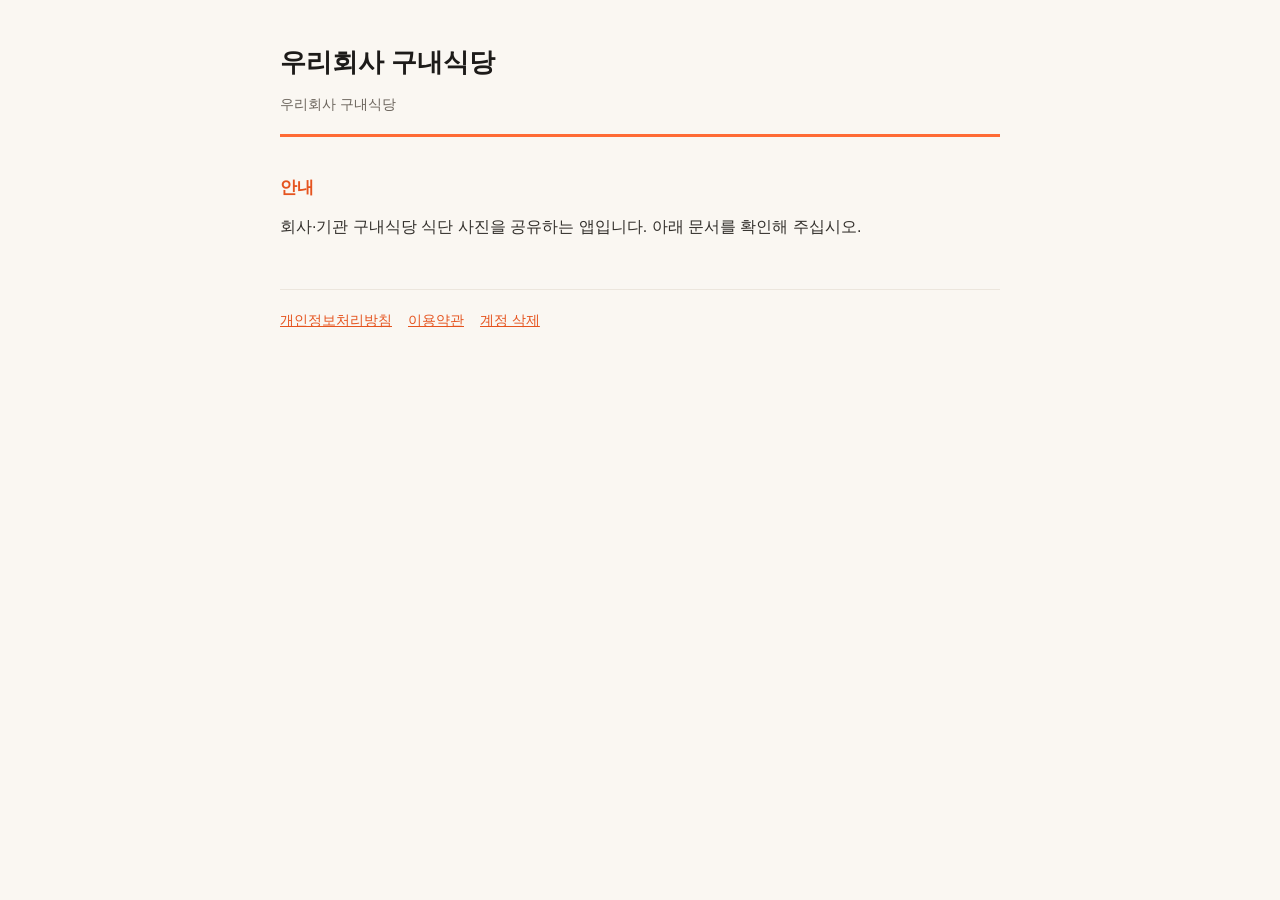
==== index.html @ dd4e0d21 "Publish privacy policy, terms, and account deletion guide Co-Authored-By: Claude Opus 5.5 <noreply@a" ====
<!DOCTYPE html>
<html lang="ko">
<head>
<meta charset="utf-8">
<meta name="viewport" content="width=device-width, initial-scale=1">
<title>우리회사 구내식당 | 우리회사 구내식당</title>
<style>
  :root { color-scheme: light; }
  body { margin: 0 auto; padding: 40px 20px 80px; max-width: 720px;
    font-family: -apple-system, BlinkMacSystemFont, "Apple SD Gothic Neo", "Malgun Gothic", sans-serif;
    line-height: 1.75; color: #1D1B19; background: #FAF7F2; word-break: keep-all; }
  header { border-bottom: 3px solid #FF6B35; padding-bottom: 18px; margin-bottom: 8px; }
  h1 { font-size: 26px; margin: 0 0 6px; }
  .app { font-size: 14px; color: #6B645C; margin: 0; }
  .intro { margin-top: 20px; }
  h2 { font-size: 17px; margin: 36px 0 10px; color: #E5541F; }
  p { margin: 0; white-space: pre-wrap; color: #33302C; }
  nav { margin-top: 48px; padding-top: 18px; border-top: 1px solid #ECE6DD; font-size: 14px; }
  nav a { margin-right: 16px; }
  a { color: #E5541F; overflow-wrap: anywhere; }
</style>
</head>
<body>
<header>
  <h1>우리회사 구내식당</h1>
  <p class="app">우리회사 구내식당</p>
</header>

<h2>안내</h2>
<p>회사·기관 구내식당 식단 사진을 공유하는 앱입니다. 아래 문서를 확인해 주십시오.</p>
<nav><a href="privacy.html">개인정보처리방침</a><a href="terms.html">이용약관</a><a href="account-deletion.html">계정 삭제</a></nav>
</body>
</html>
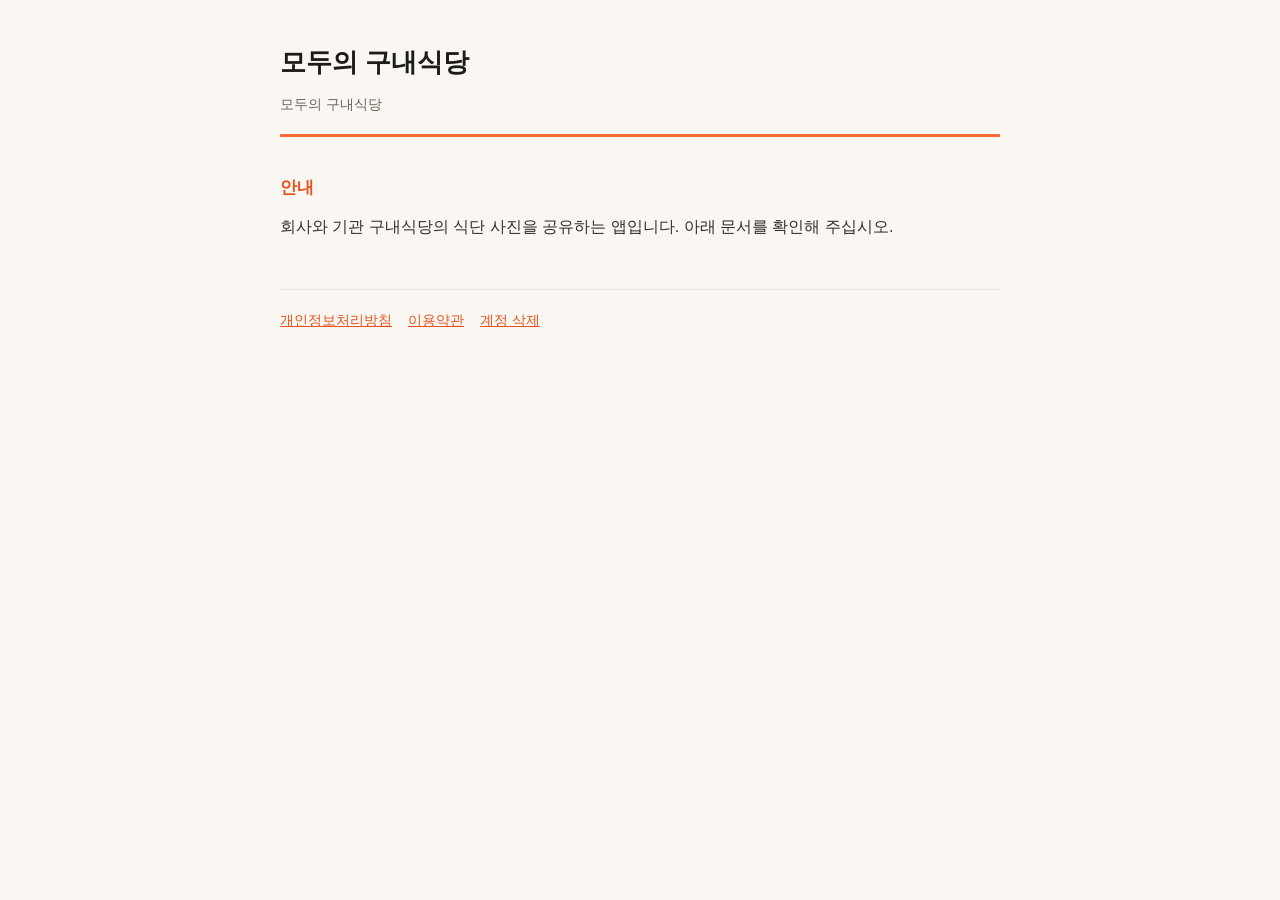
==== commit e475c9e8: "Rename to 모두의 구내식당 and update privacy, terms, and deletion guidance Adds overseas transfer details, " ====
--- a/index.html
+++ b/index.html
@@ -3,7 +3,7 @@
 <head>
 <meta charset="utf-8">
 <meta name="viewport" content="width=device-width, initial-scale=1">
-<title>우리회사 구내식당 | 우리회사 구내식당</title>
+<title>모두의 구내식당</title>
 <style>
   :root { color-scheme: light; }
   body { margin: 0 auto; padding: 40px 20px 80px; max-width: 720px;
@@ -22,12 +22,12 @@
 </head>
 <body>
 <header>
-  <h1>우리회사 구내식당</h1>
-  <p class="app">우리회사 구내식당</p>
+  <h1>모두의 구내식당</h1>
+  <p class="app">모두의 구내식당</p>
 </header>
 
 <h2>안내</h2>
-<p>회사·기관 구내식당 식단 사진을 공유하는 앱입니다. 아래 문서를 확인해 주십시오.</p>
+<p>회사와 기관 구내식당의 식단 사진을 공유하는 앱입니다. 아래 문서를 확인해 주십시오.</p>
 <nav><a href="privacy.html">개인정보처리방침</a><a href="terms.html">이용약관</a><a href="account-deletion.html">계정 삭제</a></nav>
 </body>
 </html>
